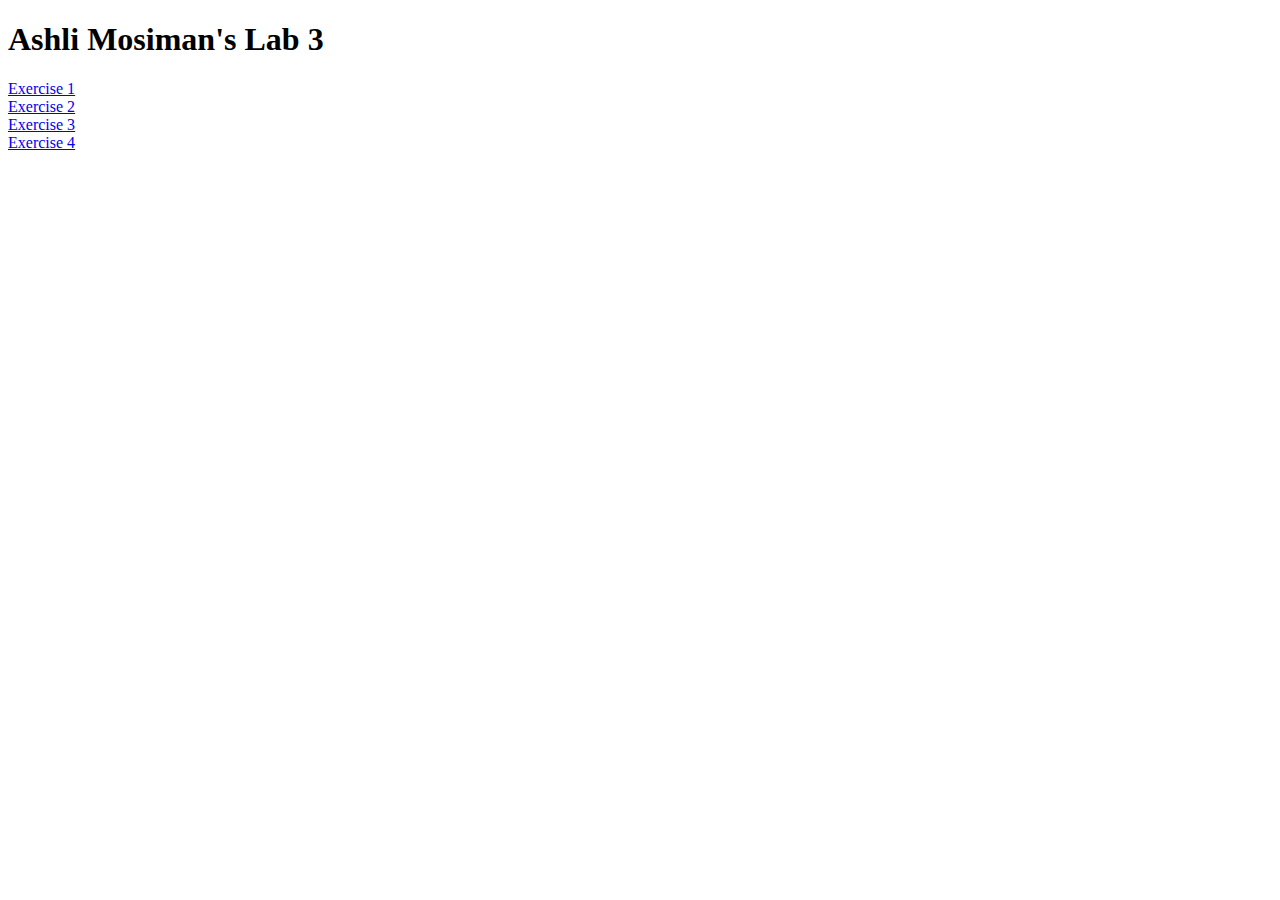
==== index.html @ 96376b84 "initial commit for lab 3" ====
<!--
    Author: Ashli Mosiman
    Date Last Updated: Sept 19, 2016
    File Name: index.html
    Description: Main homepage to navigate to the first four exercises,
                and displays the design via CSS as required by exercise 5
-->
<!doctype HTML>

<html>
    <head>
        <title>Ashli Mosiman's Lab 3</title>
    </head>

    <body>
        <h1> Ashli Mosiman's Lab 3</h1>
        <a href="exercise_html/exercise1.html">Exercise 1</a> <br />
        <a href="exercise_html/exercise2.html">Exercise 2</a> <br  />
        <a href="exercise_html/exercise3.html">Exercise 3</a> <br  />
        <a href="exercise_html/exercise4.html">Exercise 4</a> <br  />
        <!--<script src="plugins/jquery-3.1.0.min.js"></script>-->
    </body>

</html>
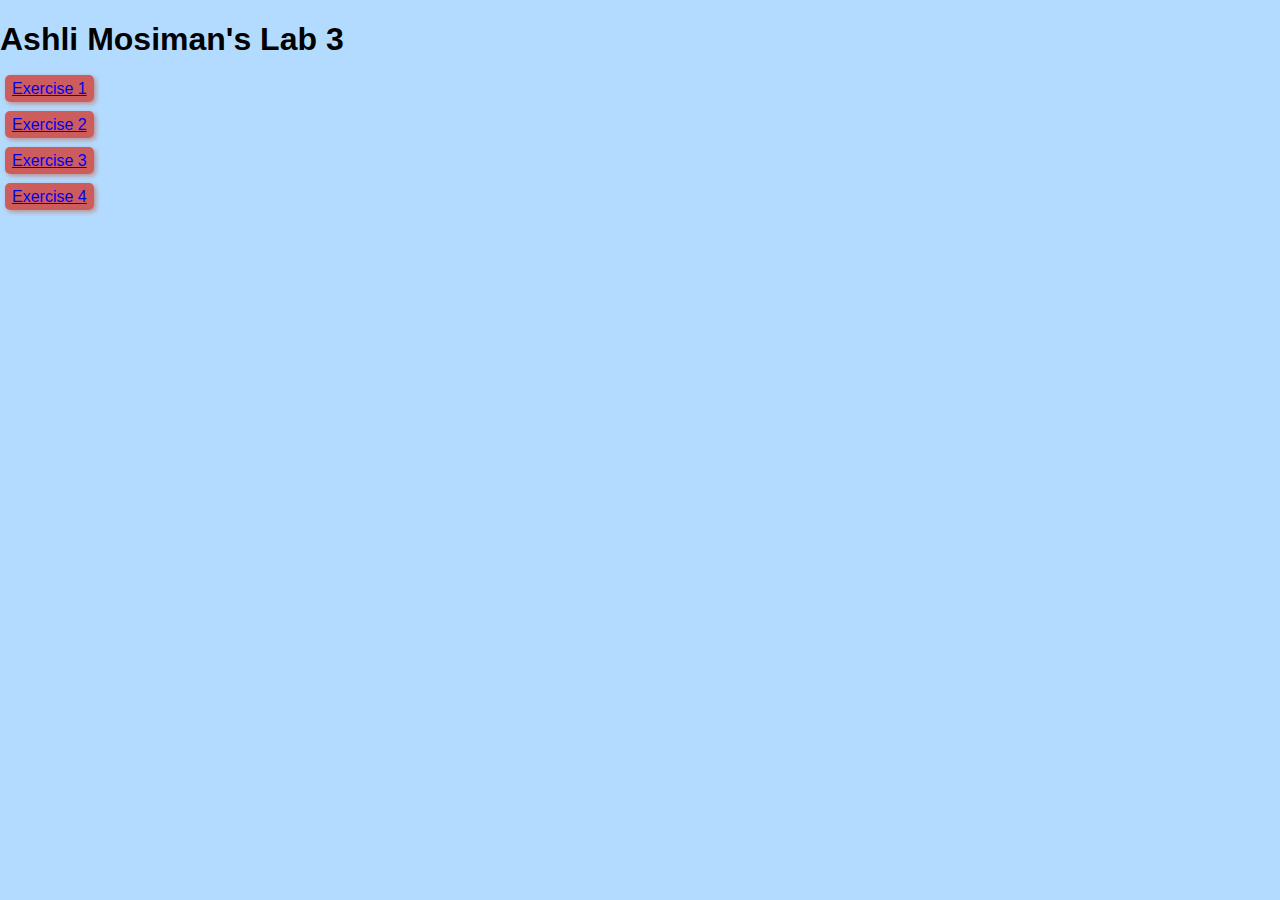
==== commit 7cf9cdbe: "included css file for design of the webpages" ====
--- a/index.html
+++ b/index.html
@@ -9,15 +9,16 @@
 
 <html>
     <head>
+        <link rel="stylesheet" href="src/main.css">
         <title>Ashli Mosiman's Lab 3</title>
     </head>
 
     <body>
         <h1> Ashli Mosiman's Lab 3</h1>
-        <a href="exercise_html/exercise1.html">Exercise 1</a> <br />
-        <a href="exercise_html/exercise2.html">Exercise 2</a> <br  />
-        <a href="exercise_html/exercise3.html">Exercise 3</a> <br  />
-        <a href="exercise_html/exercise4.html">Exercise 4</a> <br  />
+        <a href="exercise_html/exercise1.html">Exercise 1</a> <br /><br />
+        <a href="exercise_html/exercise2.html">Exercise 2</a> <br  /><br />
+        <a href="exercise_html/exercise3.html">Exercise 3</a> <br  /><br  />
+        <a href="exercise_html/exercise4.html">Exercise 4</a> <br  /><br  />
         <!--<script src="plugins/jquery-3.1.0.min.js"></script>-->
     </body>
 
--- a/src/main.css
+++ b/src/main.css
@@ -0,0 +1,67 @@
+/*
+Author: Ashli Mosiman
+Date Last Updated: Sept 20, 2016
+File Name: main.css
+Description: Designs the webpages
+*/
+
+html, body
+{
+	background-color: #b3dbff;
+	font-family: Verdana, Geneva, sans-serif;
+	margin: 0;
+	padding: 0;
+}
+
+ul
+{
+	list-style: none;
+}
+
+h2
+{
+	font-size: x-large;
+	font-weight: bold;
+	text-align: center;
+}
+
+h3
+{
+	font-size: medium;
+	font-weight: bold;
+}
+
+h4
+{
+	float: left;
+	width: 28.5px;
+	text-align: center;
+	border-bottom: .5px solid #999;
+	margin-top: -10px;
+	font-weight: normal;
+}
+
+h5
+{
+	float: left;
+	width: 14%;
+	font-size: large;
+	text-align: center;
+	border-bottom: .5px solid #999;
+	font-weight: normal;
+}
+
+a
+{
+	margin: 5px;
+	border: none;
+	background-color: 	#CD5C5C;
+	padding: 5px 7px;
+	box-shadow: 2px 2px 5px rosybrown;
+	border-radius: 5px;
+}
+
+a:hover
+{
+	background-color: #c33c3c;
+}
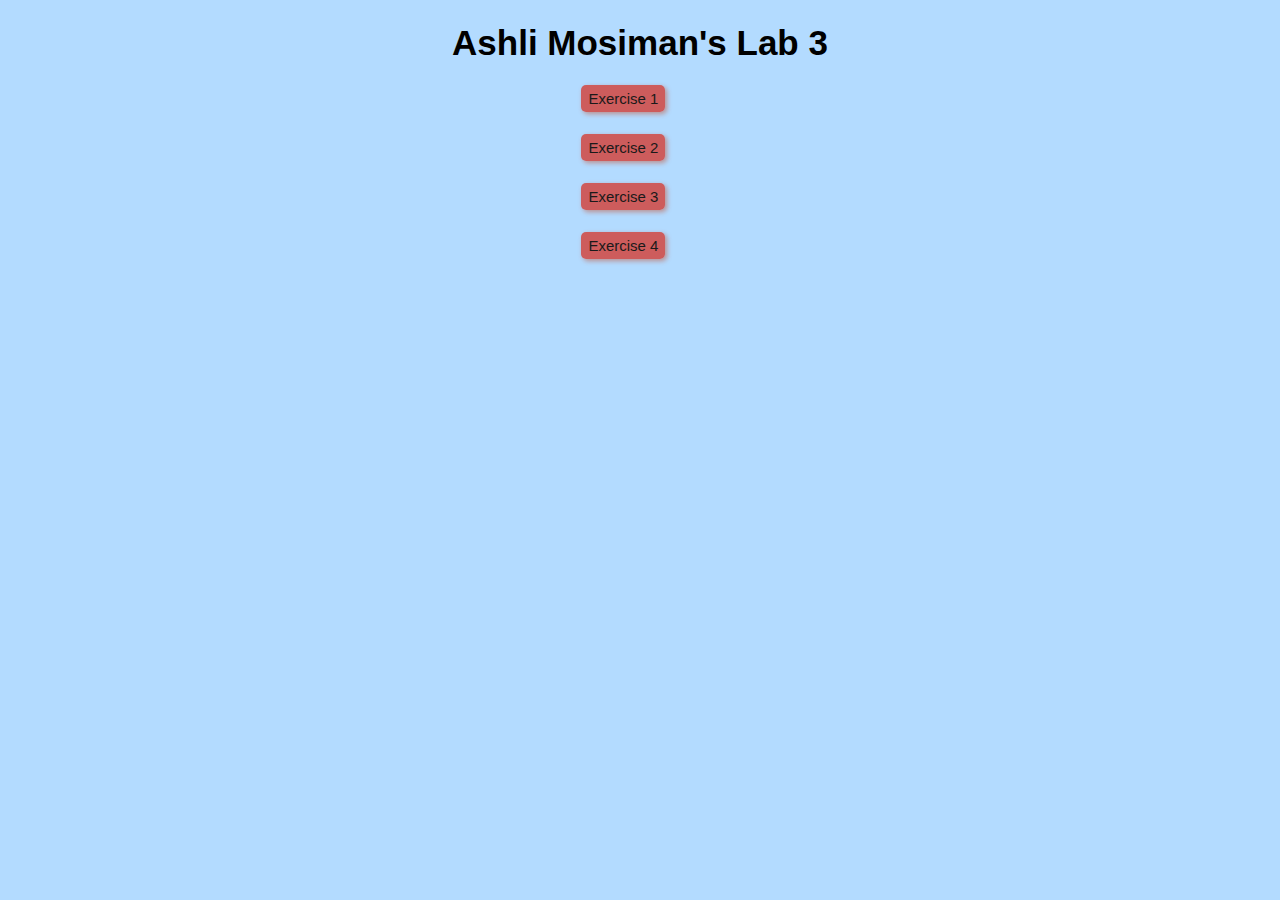
==== commit 6b290bbc: "improved CSS, completed exercise 2" ====
--- a/index.html
+++ b/index.html
@@ -15,11 +15,20 @@
 
     <body>
         <h1> Ashli Mosiman's Lab 3</h1>
-        <a href="exercise_html/exercise1.html">Exercise 1</a> <br /><br />
-        <a href="exercise_html/exercise2.html">Exercise 2</a> <br  /><br />
-        <a href="exercise_html/exercise3.html">Exercise 3</a> <br  /><br  />
-        <a href="exercise_html/exercise4.html">Exercise 4</a> <br  /><br  />
-        <!--<script src="plugins/jquery-3.1.0.min.js"></script>-->
+        <table>
+            <tr><td>
+                <a href="exercise_html/exercise1.html">Exercise 1</a> <br /><br />
+            </td></tr>
+            <tr><td>
+                <a href="exercise_html/exercise2.html">Exercise 2</a> <br  /><br />
+            </td></tr>
+            <tr><td>
+                <a href="exercise_html/exercise3.html">Exercise 3</a> <br  /><br  />
+            </td></tr>
+            <tr><td>
+                <a href="exercise_html/exercise4.html">Exercise 4</a> <br  /><br  />
+            </td></tr>
+        </table>
     </body>
 
 </html>
--- a/src/main.css
+++ b/src/main.css
@@ -16,6 +16,13 @@
 ul
 {
 	list-style: none;
+}
+
+h1
+{
+	font-size: 35px;
+	font-weight: bold;
+	text-align: center;
 }
 
 h2
@@ -51,17 +58,61 @@
 	font-weight: normal;
 }
 
-a
+a, button
 {
 	margin: 5px;
 	border: none;
-	background-color: 	#CD5C5C;
+	background-color: #CD5C5C;
 	padding: 5px 7px;
 	box-shadow: 2px 2px 5px rosybrown;
 	border-radius: 5px;
+	text-decoration: none;
+	color: #1a1a1a;
+	font-size: 15px;
 }
 
-a:hover
+a:hover, button:hover
 {
 	background-color: #c33c3c;
 }
+
+img
+{
+	border: 5px solid #1a1a1a;
+	height: 500px;
+	width: 500px;
+	border-radius: 10px;
+}
+
+table
+{
+	margin: 0 auto;
+	width: 50%;
+}
+
+td
+{
+	padding-left: 40%;
+	padding-bottom: 10px;
+}
+
+input
+{
+	display: inline-block;
+  	float: left;
+	border: 2px solid #1a1a1a;
+	border-radius: 4px;
+	margin-top: 10px;
+	margin-left: 5px;
+}
+
+label
+{
+	display: inline-block;
+    float: left;
+    clear: left;
+    width: 250px;
+	margin-top: 10px;
+    text-align: right;
+	font-weight: bold;
+}
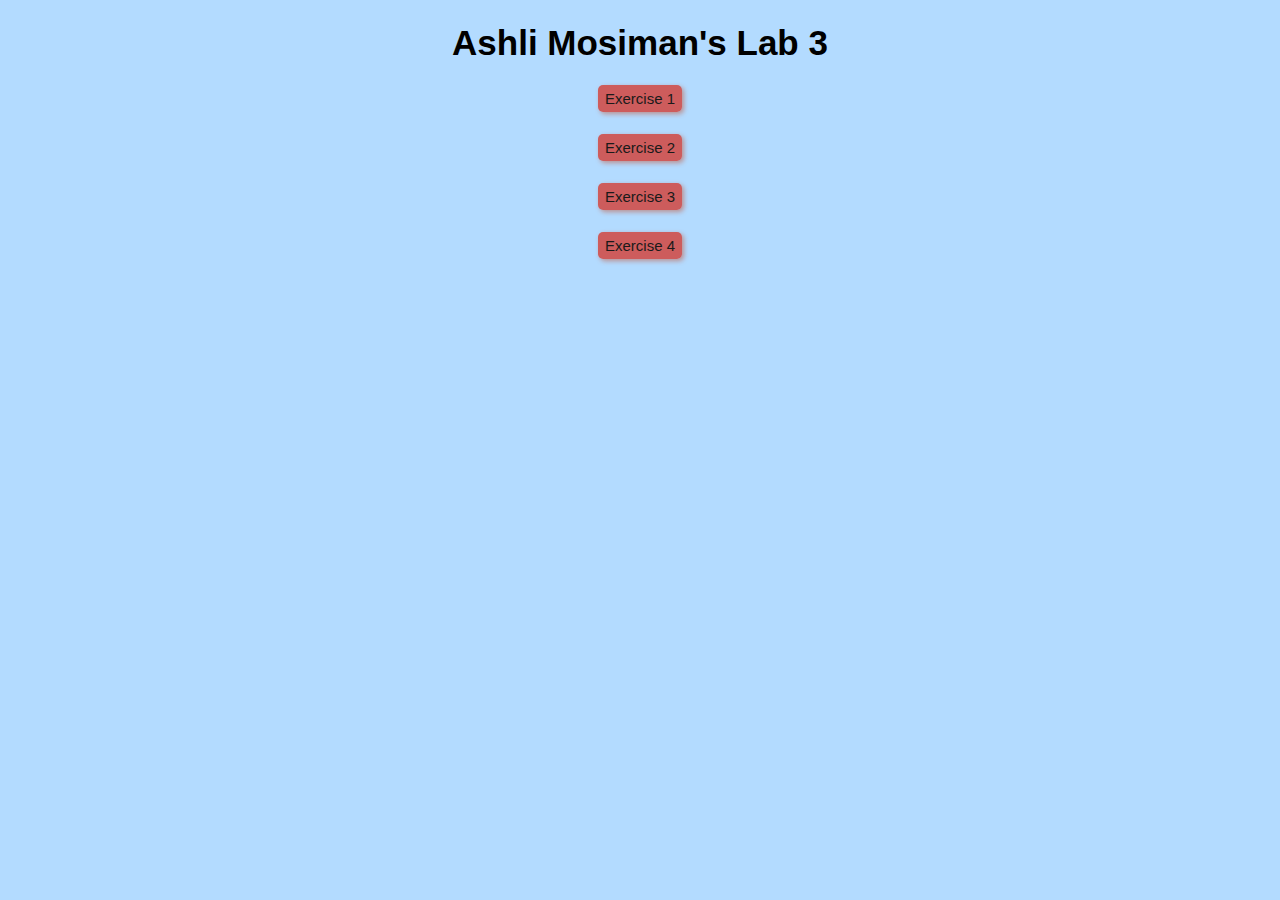
==== commit 90c497e6: "added comments to the files" ====
--- a/index.html
+++ b/index.html
@@ -9,6 +9,7 @@
 
 <html>
     <head>
+        <!--includes CSS file-->
         <link rel="stylesheet" href="src/main.css">
         <title>Ashli Mosiman's Lab 3</title>
     </head>
--- a/src/main.css
+++ b/src/main.css
@@ -1,6 +1,6 @@
 /*
 Author: Ashli Mosiman
-Date Last Updated: Sept 20, 2016
+Date Last Updated: Sept 26, 2016
 File Name: main.css
 Description: Designs the webpages
 */
@@ -76,23 +76,18 @@
 	background-color: #c33c3c;
 }
 
-img
-{
-	border: 5px solid #1a1a1a;
-	height: 500px;
-	width: 500px;
-	border-radius: 10px;
-}
-
 table
 {
-	margin: 0 auto;
+	margin-left: auto;
+	margin-right: auto;
 	width: 50%;
+	text-align: center;
 }
 
 td
 {
-	padding-left: 40%;
+	padding-left: 40px;
+	padding-right: 40px;
 	padding-bottom: 10px;
 }
 
@@ -116,3 +111,68 @@
     text-align: right;
 	font-weight: bold;
 }
+
+img
+{
+	border: 5px solid #1a1a1a;
+	height: 500px;
+	width: 500px;
+	border-radius: 10px;
+}
+
+.ex3
+{
+	background-image: url(the_shire1.jpg);
+	background-size: 100%;
+	background-repeat: no-repeat;
+	font-weight: bold;
+}
+
+h1.profile
+{
+	background-color: #DEB887;
+}
+
+.profileBody
+{
+	background-color: #ce954b;
+	color: #FFFFF0;
+	opacity: 0.85;
+}
+
+.links
+{
+	background-color: transparent;
+	box-shadow: none;
+}
+
+.links:hover
+{
+	background-color: #8c6026;
+}
+
+.editing
+{
+	font-size: 20px;
+}
+
+#values
+{
+	margin-left: 25%;
+	margin-right: 25%;
+	margin-top: 5%;
+}
+
+#customizing
+{
+	margin-left: 25%;
+	margin-right: 25%;
+	margin-top: 5%;
+	border: 1px solid rgb(0,0,0);
+	background-color: rgb(179,219,255);
+}
+
+#Manipulation
+{
+	width: 100%;
+}
